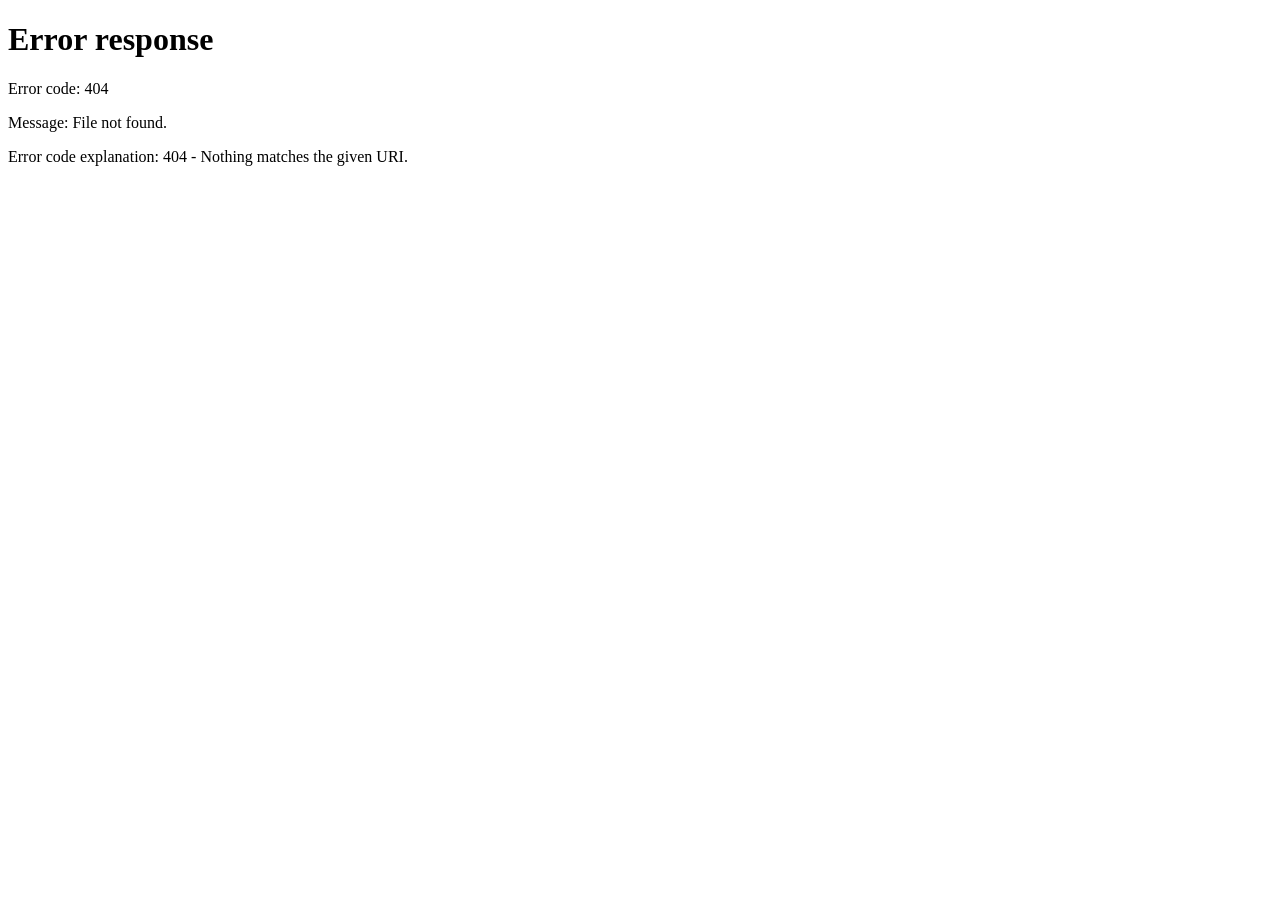
==== index.html @ 0b41f827 "Add Basebreaker v1.0 game, license, and GitHub Pages deploy" ====
<!DOCTYPE html>
<html lang="en">
  <head>
    <meta charset="UTF-8" />
    <meta http-equiv="refresh" content="0; url=./basebreaker-v1.0/" />
    <title>Basebreaker</title>
    <script>
      location.replace("./basebreaker-v1.0/");
    </script>
  </head>
  <body>
    <p><a href="./basebreaker-v1.0/">Play Basebreaker</a></p>
  </body>
</html>
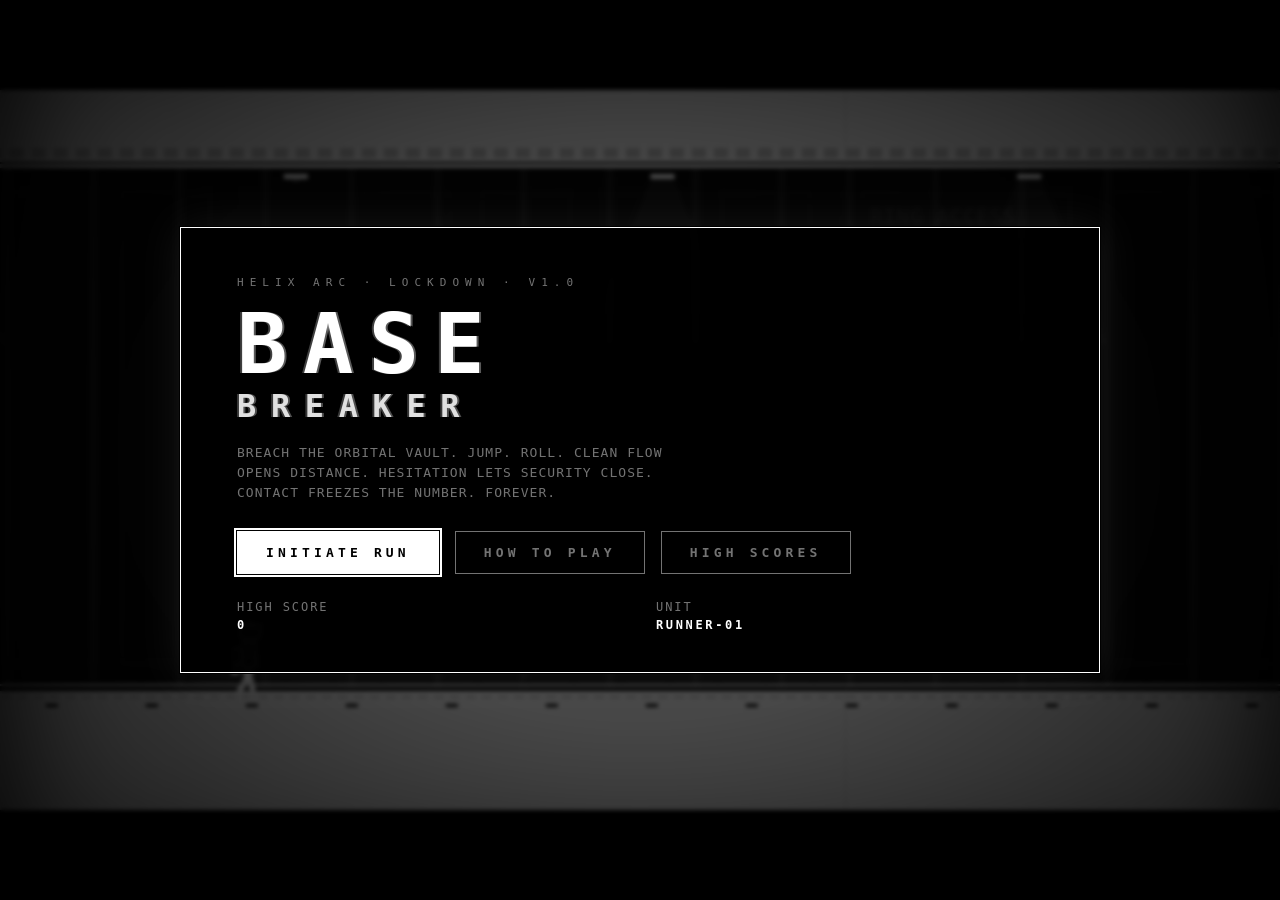
==== commit 2bf1ee8c: "Move game to repository root for GitHub Pages" ====
--- a/index.html
+++ b/index.html
@@ -1,14 +1,225 @@
 <!DOCTYPE html>
+<!--
+  BASEBREAKER v1.0
+  Copyright (c) 2026 kxz0tn
+  SPDX-License-Identifier: MIT
+
+  100% original HTML5 Canvas endless runner.
+  No third-party assets, fonts, audio, libraries, or CDNs.
+-->
 <html lang="en">
   <head>
     <meta charset="UTF-8" />
-    <meta http-equiv="refresh" content="0; url=./basebreaker-v1.0/" />
-    <title>Basebreaker</title>
-    <script>
-      location.replace("./basebreaker-v1.0/");
-    </script>
+    <meta
+      name="viewport"
+      content="width=device-width, initial-scale=1, maximum-scale=1, user-scalable=no, viewport-fit=cover"
+    />
+    <meta name="format-detection" content="telephone=no" />
+    <meta name="theme-color" content="#000000" />
+    <meta name="mobile-web-app-capable" content="yes" />
+    <meta name="apple-mobile-web-app-capable" content="yes" />
+    <meta name="apple-mobile-web-app-status-bar-style" content="black-translucent" />
+    <meta
+      name="description"
+      content="BASEBREAKER v1.0 — original monochrome cyberpunk endless runner. Breach Helix Arc."
+    />
+    <title>BASEBREAKER</title>
+    <link rel="stylesheet" href="css/style.css" />
   </head>
-  <body>
-    <p><a href="./basebreaker-v1.0/">Play Basebreaker</a></p>
+  <body class="menu-open">
+    <div id="stage">
+      <canvas id="gl" width="1280" height="720"></canvas>
+    </div>
+
+    <div id="fx-scan"></div>
+    <div id="fx-vignette"></div>
+    <div id="fx-damage"></div>
+    <div id="fx-flash"></div>
+    <div id="fx-glitch"></div>
+
+    <div id="boot" class="panel">
+      <div class="boot-log" id="boot-log">
+        <div>BASEBREAKER  v1.0  //  COLD START</div>
+      </div>
+    </div>
+
+    <div id="title" class="panel hidden">
+      <div class="frame">
+        <div class="kicker">HELIX ARC  ·  LOCKDOWN  ·  <span id="ver-tag">v1.0</span></div>
+        <h1 class="logo">
+          <span>BASE</span>
+          <span class="sub">BREAKER</span>
+        </h1>
+        <p class="tag">
+          Breach the orbital vault. Jump. Roll. Clean flow opens distance.
+          Hesitation lets security close. Contact freezes the number. Forever.
+        </p>
+        <div class="row">
+          <button class="btn" id="btn-start" type="button">Initiate Run</button>
+          <button class="btn ghost" id="btn-how" type="button">How to Play</button>
+          <button class="btn ghost" id="btn-scores" type="button">High Scores</button>
+        </div>
+        <div class="meta">
+          <div>High Score<b id="hiscore">0</b></div>
+          <div>Unit<b>RUNNER-01</b></div>
+        </div>
+      </div>
+    </div>
+
+    <div id="how" class="panel hidden">
+      <div class="frame wide">
+        <div class="kicker">PROTOCOL</div>
+        <h1 class="logo"><span>HOW TO PLAY</span></h1>
+        <p class="tag">The corridor does not wait. Actions only — no steering.</p>
+        <div class="howto">
+          <div class="ctrl">
+            <div class="glyph">
+              <div class="chev up"></div>
+            </div>
+            <div class="lab">Jump</div>
+            <div class="sub">W / ↑ / Swipe Up</div>
+            <div class="glyph" style="height: 36px">
+              <div class="keys">
+                <span class="key">W</span>
+                <span class="key">↑</span>
+              </div>
+            </div>
+          </div>
+          <div class="ctrl">
+            <div class="glyph">
+              <div class="chev down"></div>
+            </div>
+            <div class="lab">Roll</div>
+            <div class="sub">S / ↓ / Swipe Down<br />Short slide under lintels</div>
+            <div class="glyph" style="height: 36px">
+              <div class="keys">
+                <span class="key">S</span>
+                <span class="key">↓</span>
+              </div>
+            </div>
+          </div>
+        </div>
+        <p class="tag">
+          ROLL under low lintels. Duck floating slap panes. A clip is
+          a short stumble — you never go down. Lasers, pits, fields, and
+          contact still kill.
+          Menus: Arrows / WASD to move · Enter / Space to confirm · Esc to back.
+          Pause: Esc / P &nbsp;·&nbsp; Mute: M &nbsp;·&nbsp; Scanlines: G
+        </p>
+        <div class="row">
+          <button class="btn" id="btn-how-start" type="button">Initiate Run</button>
+          <button class="btn ghost" id="btn-how-back" type="button">Back</button>
+        </div>
+      </div>
+    </div>
+
+    <div id="scores" class="panel hidden">
+      <div class="frame">
+        <div class="kicker">ARCHIVE</div>
+        <h1 class="logo"><span>HIGH SCORES</span></h1>
+        <div class="score-list" id="score-list"></div>
+        <div class="row">
+          <button class="btn ghost" id="btn-scores-back" type="button">Back</button>
+        </div>
+      </div>
+    </div>
+
+    <div id="hud">
+      <div class="hud-corner tl"></div>
+      <div class="hud-corner tr"></div>
+      <div class="hud-corner bl"></div>
+      <div class="hud-corner br"></div>
+      <div class="wave-pip">SECTOR <b id="hud-sector">01</b> <span id="hud-sector-name">RING ACCESS</span></div>
+      <div class="hud-top">
+        <div>Score<div class="val" id="hud-score">0</div></div>
+        <div>Mult<div class="val" id="hud-mult">x1.0</div></div>
+        <div>Range<div class="val" id="hud-dist">0 M</div></div>
+      </div>
+      <div class="hud-right-meta">
+        Best
+        <b id="hud-best">0</b>
+      </div>
+      <div class="cross"></div>
+      <div id="toast"></div>
+      <div class="hud-left">
+        <div class="bar-label"><span>Flow</span><span id="hud-flow-val">00</span></div>
+        <div class="bar"><i id="bar-flow"></i></div>
+        <div class="speed"><span id="hud-speed">0</span><small>M/S</small></div>
+        <div class="threat" id="hud-boost"></div>
+        <div class="threat" id="hud-threat">QUIET</div>
+      </div>
+    </div>
+
+    <div id="touch-ui" class="hidden">
+      <button class="pad" id="pad-jump" type="button">Jump</button>
+      <button class="pad" id="pad-roll" type="button">Roll</button>
+    </div>
+
+    <div id="pause" class="panel hidden">
+      <div class="frame">
+        <div class="kicker">HOLD</div>
+        <h1 class="logo"><span>PAUSED</span></h1>
+        <p class="tag">The vault does not pause. The grid does, for now.</p>
+        <div class="row">
+          <button class="btn" id="btn-resume" type="button">Resume</button>
+          <button class="btn ghost" id="btn-restart" type="button">Restart Run</button>
+          <button class="btn ghost" id="btn-menu-pause" type="button">Main Menu</button>
+          <button class="btn ghost" id="btn-mute-pause" type="button">Mute</button>
+        </div>
+      </div>
+    </div>
+
+    <div id="over" class="panel hidden">
+      <div class="frame over-frame">
+        <div class="over-body">
+          <div class="kicker">SIGNAL CUT</div>
+          <h1 class="logo over-logo"><span>RUN ENDED</span></h1>
+          <div class="stats">
+            <div class="stat"><span>Final Score</span><b id="over-score">0</b></div>
+            <div class="stat"><span>Distance</span><b id="over-dist">0 M</b></div>
+            <div class="stat"><span>Time</span><b id="over-time">00:00</b></div>
+          </div>
+          <p class="flavor" id="over-flavor"></p>
+          <div class="meta">
+            <div>Best Recorded<b id="over-hiscore">0</b></div>
+            <div>Peak Mult<b id="over-mult">x1.0</b></div>
+          </div>
+        </div>
+        <div class="over-actions">
+          <div class="row">
+            <button class="btn" id="btn-retry" type="button">Retry</button>
+            <button class="btn ghost" id="btn-copy" type="button">Copy Score</button>
+            <button class="btn ghost" id="btn-menu" type="button">Main Menu</button>
+          </div>
+          <div id="copy-status"></div>
+        </div>
+      </div>
+    </div>
+
+    <div id="rotate">
+      <b>Rotate Device</b>
+      Landscape required
+    </div>
+
+    <div id="error"></div>
+
+    <script src="js/config.js"></script>
+    <script src="js/utils.js"></script>
+    <script src="js/pool.js"></script>
+    <script src="js/input.js"></script>
+    <script src="js/audio.js"></script>
+    <script src="js/particles.js"></script>
+    <script src="js/projectiles.js"></script>
+    <script src="js/player.js"></script>
+    <script src="js/aliens.js"></script>
+    <script src="js/hazards.js"></script>
+    <script src="js/chunks.js"></script>
+    <script src="js/world.js"></script>
+    <script src="js/fx.js"></script>
+    <script src="js/flow.js"></script>
+    <script src="js/score.js"></script>
+    <script src="js/ui.js"></script>
+    <script src="js/game.js"></script>
+    <script src="js/main.js"></script>
   </body>
 </html>
--- a/css/style.css
+++ b/css/style.css
@@ -0,0 +1,920 @@
+/**
+ * BASEBREAKER — Interface
+ * Copyright (c) 2026 kxz0tn
+ * SPDX-License-Identifier: MIT
+ *
+ * Holographic monochrome HUD. No color tokens exist in this file.
+ * Geometry is CSS borders and hairline grids; type is generic
+ * monospace so no third-party font files or named faces ship.
+ */
+
+:root {
+  --void: #000000;
+  --ink: #0a0a0a;
+  --line: #ffffff;
+  --dim: rgba(255, 255, 255, 0.22);
+  --mid: rgba(255, 255, 255, 0.45);
+  --ghost: rgba(255, 255, 255, 0.08);
+  --font: ui-monospace, monospace;
+  --safe-t: env(safe-area-inset-top, 0px);
+  --safe-r: env(safe-area-inset-right, 0px);
+  --safe-b: env(safe-area-inset-bottom, 0px);
+  --safe-l: env(safe-area-inset-left, 0px);
+}
+
+* {
+  box-sizing: border-box;
+  margin: 0;
+  padding: 0;
+  user-select: none;
+  -webkit-user-select: none;
+  -webkit-tap-highlight-color: transparent;
+}
+
+html,
+body {
+  width: 100%;
+  height: 100%;
+  height: 100dvh;
+  overflow: hidden;
+  overscroll-behavior: none;
+  -webkit-text-size-adjust: 100%;
+  text-size-adjust: 100%;
+  background: var(--void);
+  color: var(--line);
+  font-family: var(--font);
+  cursor: none;
+  position: fixed;
+  inset: 0;
+  touch-action: none;
+}
+
+body.menu-open {
+  cursor: default;
+}
+
+#stage {
+  position: fixed;
+  inset: 0;
+  display: flex;
+  align-items: center;
+  justify-content: center;
+  background: #000;
+  touch-action: none;
+}
+
+#gl {
+  display: block;
+  background: #000;
+  width: auto;
+  height: auto;
+  max-width: 100%;
+  max-height: 100%;
+  touch-action: none;
+}
+
+#fx-scan,
+#fx-vignette,
+#fx-damage,
+#fx-flash,
+#fx-glitch {
+  pointer-events: none;
+  position: fixed;
+  inset: 0;
+  z-index: 20;
+}
+
+#fx-scan {
+  background: repeating-linear-gradient(
+    to bottom,
+    rgba(255, 255, 255, 0.035) 0px,
+    rgba(255, 255, 255, 0.035) 1px,
+    transparent 2px,
+    transparent 4px
+  );
+  mix-blend-mode: overlay;
+  animation: scan-drift 9s linear infinite;
+}
+
+#fx-scan.off {
+  display: none;
+}
+
+#fx-vignette {
+  background: radial-gradient(ellipse at center, transparent 42%, rgba(0, 0, 0, 0.72) 100%);
+  box-shadow: inset 0 0 120px rgba(0, 0, 0, 0.85);
+}
+
+#fx-damage {
+  opacity: 0;
+  background: radial-gradient(ellipse at center, transparent 40%, rgba(255, 255, 255, 0.18) 100%);
+  transition: opacity 80ms linear;
+}
+
+#fx-flash {
+  opacity: 0;
+  background: #fff;
+  mix-blend-mode: overlay;
+}
+
+#fx-glitch {
+  opacity: 0;
+  background: repeating-linear-gradient(
+    90deg,
+    transparent 0 18px,
+    rgba(255, 255, 255, 0.05) 18px 19px,
+    transparent 19px 41px
+  );
+  mix-blend-mode: overlay;
+}
+
+@keyframes scan-drift {
+  from {
+    transform: translateY(0);
+  }
+  to {
+    transform: translateY(4px);
+  }
+}
+
+.panel {
+  position: fixed;
+  inset: 0;
+  z-index: 40;
+  display: flex;
+  flex-direction: column;
+  align-items: center;
+  justify-content: center;
+  background: rgba(0, 0, 0, 0.72);
+  backdrop-filter: blur(2px);
+  overflow: auto;
+  padding: calc(16px + var(--safe-t)) calc(16px + var(--safe-r)) calc(16px + var(--safe-b)) calc(16px + var(--safe-l));
+  touch-action: pan-y;
+}
+
+.hidden {
+  display: none !important;
+}
+
+.frame {
+  position: relative;
+  width: min(920px, calc(100vw - 48px));
+  padding: 48px 56px 40px;
+  border: 1px solid var(--line);
+  background: linear-gradient(180deg, rgba(0, 0, 0, 0.88), rgba(0, 0, 0, 0.96));
+  box-shadow: 0 0 0 1px #000, 0 0 40px rgba(255, 255, 255, 0.08);
+}
+
+.frame.wide {
+  width: min(980px, calc(100vw - 36px));
+}
+
+.frame::before,
+.frame::after {
+  content: "";
+  position: absolute;
+  width: 18px;
+  height: 18px;
+  border: 1px solid #fff;
+}
+
+.frame::before {
+  top: -1px;
+  left: -1px;
+  border-right: 0;
+  border-bottom: 0;
+}
+
+.frame::after {
+  bottom: -1px;
+  right: -1px;
+  border-left: 0;
+  border-top: 0;
+}
+
+.kicker {
+  letter-spacing: 0.55em;
+  font-size: 11px;
+  color: var(--mid);
+  text-transform: uppercase;
+  margin-bottom: 18px;
+}
+
+.logo {
+  position: relative;
+  font-size: clamp(36px, 8vw, 84px);
+  font-weight: 700;
+  letter-spacing: 0.18em;
+  line-height: 0.9;
+  text-transform: uppercase;
+  text-shadow: 2px 0 rgba(255, 255, 255, 0.35), -2px 0 rgba(180, 180, 180, 0.35);
+  animation: logo-flicker 4.8s steps(2, end) infinite;
+}
+
+.logo span {
+  display: block;
+}
+
+.logo .sub {
+  font-size: 0.38em;
+  letter-spacing: 0.46em;
+  margin-top: 10px;
+  opacity: 0.88;
+}
+
+@keyframes logo-flicker {
+  0%,
+  96%,
+  100% {
+    opacity: 1;
+    transform: none;
+    filter: none;
+  }
+  97% {
+    opacity: 0.75;
+    transform: translateX(2px);
+    filter: blur(0.4px);
+  }
+  98% {
+    opacity: 1;
+    transform: translateX(-3px);
+  }
+}
+
+.tag {
+  margin: 22px 0 28px;
+  max-width: 58ch;
+  font-size: 13px;
+  line-height: 1.55;
+  letter-spacing: 0.08em;
+  color: var(--mid);
+  text-transform: uppercase;
+}
+
+.row {
+  display: flex;
+  flex-wrap: wrap;
+  gap: 12px 16px;
+  align-items: center;
+  margin-bottom: 26px;
+}
+
+.btn {
+  appearance: none;
+  background: #000;
+  color: #fff;
+  border: 1px solid #fff;
+  padding: 14px 28px;
+  font: 700 13px/1 var(--font);
+  letter-spacing: 0.32em;
+  text-transform: uppercase;
+  cursor: pointer;
+  position: relative;
+  overflow: hidden;
+  touch-action: manipulation;
+  transition: background 120ms linear, color 120ms linear, transform 80ms linear;
+}
+
+.btn:hover,
+.btn:focus-visible,
+.btn.nav-focus {
+  background: #fff;
+  color: #000;
+  outline: none;
+  animation: btn-glitch 220ms steps(2, end) 1;
+}
+
+.btn.nav-focus {
+  box-shadow: 0 0 0 1px #000, 0 0 0 3px #fff;
+}
+
+.btn:active {
+  transform: translateY(1px);
+}
+
+.btn.ghost {
+  background: transparent;
+  color: var(--mid);
+  border-color: var(--mid);
+}
+
+@keyframes btn-glitch {
+  0% {
+    clip-path: inset(0 0 0 0);
+  }
+  30% {
+    clip-path: inset(20% 0 40% 0);
+    transform: translateX(3px);
+  }
+  60% {
+    clip-path: inset(60% 0 10% 0);
+    transform: translateX(-2px);
+  }
+  100% {
+    clip-path: inset(0 0 0 0);
+  }
+}
+
+.meta {
+  display: grid;
+  grid-template-columns: 1fr 1fr;
+  gap: 18px 32px;
+  font-size: 12px;
+  letter-spacing: 0.16em;
+  text-transform: uppercase;
+  color: var(--mid);
+}
+
+.meta b {
+  display: block;
+  color: #fff;
+  font-weight: 600;
+  margin-top: 4px;
+  letter-spacing: 0.22em;
+}
+
+.howto {
+  display: grid;
+  grid-template-columns: repeat(2, minmax(0, 1fr));
+  gap: 18px;
+  margin: 8px 0 22px;
+}
+
+.ctrl {
+  border: 1px solid var(--dim);
+  padding: 16px 12px 14px;
+  text-align: center;
+}
+
+.ctrl .lab {
+  font-size: 11px;
+  letter-spacing: 0.28em;
+  text-transform: uppercase;
+  color: #fff;
+  margin-top: 10px;
+}
+
+.ctrl .sub {
+  font-size: 10px;
+  letter-spacing: 0.16em;
+  text-transform: uppercase;
+  color: var(--mid);
+  margin-top: 6px;
+  line-height: 1.45;
+}
+
+.glyph {
+  height: 72px;
+  position: relative;
+  display: flex;
+  align-items: center;
+  justify-content: center;
+}
+
+.chev {
+  width: 22px;
+  height: 22px;
+  border-top: 2px solid #fff;
+  border-right: 2px solid #fff;
+}
+
+.chev.up {
+  transform: rotate(-45deg);
+  animation: swipe-up 1.15s ease-in-out infinite;
+}
+
+.chev.down {
+  transform: rotate(135deg);
+  animation: swipe-down 1.15s ease-in-out infinite;
+}
+
+@keyframes swipe-up {
+  0%,
+  100% {
+    transform: rotate(-45deg) translate(8px, 8px);
+    opacity: 0.25;
+  }
+  45% {
+    transform: rotate(-45deg) translate(-6px, -6px);
+    opacity: 1;
+  }
+}
+
+@keyframes swipe-down {
+  0%,
+  100% {
+    transform: rotate(135deg) translate(8px, 8px);
+    opacity: 0.25;
+  }
+  45% {
+    transform: rotate(135deg) translate(-6px, -6px);
+    opacity: 1;
+  }
+}
+
+.keys {
+  display: flex;
+  gap: 6px;
+}
+
+.key {
+  min-width: 28px;
+  height: 28px;
+  padding: 0 6px;
+  border: 1px solid #fff;
+  font-size: 10px;
+  letter-spacing: 0.08em;
+  display: flex;
+  align-items: center;
+  justify-content: center;
+}
+
+.score-list {
+  display: flex;
+  flex-direction: column;
+  gap: 8px;
+  margin: 8px 0 24px;
+  min-height: 160px;
+}
+
+.score-row {
+  display: grid;
+  grid-template-columns: 36px 1fr 1fr 1fr;
+  gap: 10px;
+  font-size: 12px;
+  letter-spacing: 0.16em;
+  text-transform: uppercase;
+  color: var(--mid);
+  border-bottom: 1px solid var(--ghost);
+  padding: 8px 0;
+}
+
+.score-row b {
+  color: #fff;
+  font-weight: 600;
+}
+
+.score-row.head {
+  color: var(--dim);
+  border-bottom: 1px solid var(--dim);
+}
+
+#boot {
+  z-index: 60;
+  background: #000;
+}
+
+#boot .boot-log {
+  width: min(640px, calc(100vw - 48px));
+  font-size: 12px;
+  letter-spacing: 0.18em;
+  text-transform: uppercase;
+  color: var(--mid);
+  line-height: 1.9;
+}
+
+#boot .boot-log .ok {
+  color: #fff;
+}
+
+#hud {
+  position: fixed;
+  inset: 0;
+  z-index: 30;
+  pointer-events: none;
+  opacity: 0;
+  transition: opacity 400ms ease;
+}
+
+#hud.on {
+  opacity: 1;
+}
+
+.hud-corner {
+  position: absolute;
+  width: 22px;
+  height: 22px;
+  border: 1px solid var(--mid);
+}
+
+.hud-corner.tl {
+  top: calc(18px + var(--safe-t));
+  left: calc(18px + var(--safe-l));
+  border-right: 0;
+  border-bottom: 0;
+}
+.hud-corner.tr {
+  top: calc(18px + var(--safe-t));
+  right: calc(18px + var(--safe-r));
+  border-left: 0;
+  border-bottom: 0;
+}
+.hud-corner.bl {
+  bottom: calc(18px + var(--safe-b));
+  left: calc(18px + var(--safe-l));
+  border-right: 0;
+  border-top: 0;
+}
+.hud-corner.br {
+  bottom: calc(18px + var(--safe-b));
+  right: calc(18px + var(--safe-r));
+  border-left: 0;
+  border-top: 0;
+}
+
+.hud-top {
+  position: absolute;
+  top: calc(22px + var(--safe-t));
+  left: 50%;
+  transform: translateX(-50%);
+  display: flex;
+  gap: 32px;
+  align-items: flex-end;
+  letter-spacing: 0.28em;
+  font-size: 11px;
+  text-transform: uppercase;
+  color: var(--mid);
+}
+
+.hud-top .val {
+  color: #fff;
+  font-size: 18px;
+  letter-spacing: 0.16em;
+  font-variant-numeric: tabular-nums;
+}
+
+.hud-top .val.hot {
+  animation: pulse 0.55s steps(2, end) infinite;
+}
+
+.wave-pip {
+  position: absolute;
+  top: calc(22px + var(--safe-t));
+  left: calc(28px + var(--safe-l));
+  font-size: 11px;
+  letter-spacing: 0.32em;
+  text-transform: uppercase;
+  color: var(--mid);
+}
+
+.wave-pip b {
+  color: #fff;
+  font-weight: 600;
+}
+
+.hud-right-meta {
+  position: absolute;
+  top: calc(22px + var(--safe-t));
+  right: calc(28px + var(--safe-r));
+  text-align: right;
+  font-size: 11px;
+  letter-spacing: 0.28em;
+  text-transform: uppercase;
+  color: var(--mid);
+}
+
+.hud-right-meta b {
+  display: block;
+  color: #fff;
+  font-size: 16px;
+  letter-spacing: 0.14em;
+  margin-top: 3px;
+  font-variant-numeric: tabular-nums;
+}
+
+.hud-left {
+  position: absolute;
+  left: calc(28px + var(--safe-l));
+  bottom: calc(28px + var(--safe-b));
+  width: 220px;
+}
+
+.bar-label {
+  display: flex;
+  justify-content: space-between;
+  font-size: 10px;
+  letter-spacing: 0.28em;
+  text-transform: uppercase;
+  color: var(--mid);
+  margin-bottom: 5px;
+}
+
+.bar {
+  height: 8px;
+  border: 1px solid var(--mid);
+  padding: 1px;
+  margin-bottom: 10px;
+  background: #000;
+}
+
+.bar > i {
+  display: block;
+  height: 100%;
+  width: 100%;
+  background: #fff;
+  transform: scaleX(0);
+  transform-origin: left center;
+  transition: transform 80ms linear;
+}
+
+.wave-pip span {
+  color: var(--mid);
+  letter-spacing: 0.18em;
+  margin-left: 8px;
+}
+
+.speed {
+  font-size: 42px;
+  letter-spacing: 0.08em;
+  font-variant-numeric: tabular-nums;
+  line-height: 0.9;
+}
+
+.speed small {
+  font-size: 11px;
+  letter-spacing: 0.32em;
+  color: var(--mid);
+  margin-left: 8px;
+}
+
+.threat {
+  margin-top: 8px;
+  font-size: 11px;
+  letter-spacing: 0.3em;
+  text-transform: uppercase;
+  color: var(--mid);
+}
+
+.threat.hot {
+  color: #fff;
+  animation: pulse 0.7s steps(2, end) infinite;
+}
+
+@keyframes pulse {
+  50% {
+    opacity: 0.35;
+  }
+}
+
+.cross {
+  position: absolute;
+  left: 50%;
+  top: 18%;
+  width: 18px;
+  height: 18px;
+  transform: translate(-50%, -50%);
+  opacity: 0.22;
+}
+
+.cross::before,
+.cross::after {
+  content: "";
+  position: absolute;
+  background: #fff;
+}
+
+.cross::before {
+  left: 8px;
+  top: 0;
+  width: 1px;
+  height: 18px;
+}
+
+.cross::after {
+  left: 0;
+  top: 8px;
+  width: 18px;
+  height: 1px;
+}
+
+#toast {
+  position: absolute;
+  top: 18%;
+  left: 50%;
+  transform: translateX(-50%);
+  letter-spacing: 0.4em;
+  font-size: 13px;
+  text-transform: uppercase;
+  opacity: 0;
+  transition: opacity 200ms linear;
+  text-shadow: 0 0 12px rgba(255, 255, 255, 0.45);
+}
+
+#toast.show {
+  opacity: 1;
+}
+
+.stats {
+  display: grid;
+  grid-template-columns: repeat(2, minmax(0, 1fr));
+  gap: 14px 28px;
+  margin: 22px 0 28px;
+}
+
+.stat b {
+  display: block;
+  font-size: 22px;
+  letter-spacing: 0.12em;
+  color: #fff;
+}
+
+.stat span {
+  font-size: 11px;
+  letter-spacing: 0.26em;
+  text-transform: uppercase;
+  color: var(--mid);
+}
+
+.flavor {
+  font-size: 13px;
+  letter-spacing: 0.12em;
+  line-height: 1.6;
+  color: var(--mid);
+  max-width: 54ch;
+  margin-bottom: 24px;
+  text-transform: uppercase;
+}
+
+#copy-status {
+  font-size: 11px;
+  letter-spacing: 0.22em;
+  text-transform: uppercase;
+  color: var(--mid);
+  min-height: 16px;
+  margin: 10px 0 0;
+}
+
+.over-frame {
+  display: flex;
+  flex-direction: column;
+  max-height: min(92vh, 680px);
+  overflow: hidden;
+  padding: 28px 40px 22px;
+}
+
+.over-logo {
+  font-size: clamp(26px, 4.4vw, 44px) !important;
+  letter-spacing: 0.16em;
+  margin: 0 0 4px;
+}
+
+.over-body {
+  flex: 1 1 auto;
+  min-height: 0;
+}
+
+#over .kicker {
+  margin-bottom: 10px;
+}
+
+#over .stats {
+  margin: 12px 0 10px;
+  gap: 10px 24px;
+}
+
+#over .stat b {
+  font-size: 20px;
+}
+
+#over .flavor {
+  margin: 0 0 12px;
+  max-width: none;
+}
+
+#over .meta {
+  margin: 0;
+}
+
+.over-actions {
+  flex: 0 0 auto;
+  margin-top: 18px;
+  padding-top: 16px;
+  border-top: 1px solid var(--ghost);
+}
+
+#over .row {
+  margin-bottom: 0;
+  flex-wrap: wrap;
+}
+
+#error {
+  position: fixed;
+  inset: 0;
+  z-index: 80;
+  display: none;
+  align-items: center;
+  justify-content: center;
+  background: #000;
+  padding: 32px;
+  text-align: center;
+  letter-spacing: 0.16em;
+  text-transform: uppercase;
+}
+
+#error.show {
+  display: flex;
+}
+
+#rotate {
+  display: none;
+  position: fixed;
+  inset: 0;
+  z-index: 90;
+  background: #000;
+  color: #fff;
+  align-items: center;
+  justify-content: center;
+  flex-direction: column;
+  letter-spacing: 0.36em;
+  text-transform: uppercase;
+  text-align: center;
+  padding: 32px;
+  font-size: 14px;
+  touch-action: none;
+}
+
+#rotate b {
+  display: block;
+  font-size: 22px;
+  letter-spacing: 0.28em;
+  margin-bottom: 16px;
+}
+
+#rotate.show {
+  display: flex;
+}
+
+@media (orientation: portrait) and (hover: none) {
+  #rotate {
+    display: flex;
+  }
+}
+
+#touch-ui {
+  position: fixed;
+  inset: 0;
+  z-index: 35;
+  pointer-events: none;
+}
+
+#touch-ui.on {
+  pointer-events: none;
+}
+
+#touch-ui .pad {
+  pointer-events: auto;
+  touch-action: manipulation;
+  position: absolute;
+  bottom: calc(18px + var(--safe-b));
+  width: 88px;
+  height: 64px;
+  border: 1px solid rgba(255, 255, 255, 0.18);
+  background: rgba(255, 255, 255, 0.03);
+  color: rgba(255, 255, 255, 0.55);
+  font: 700 11px/1 var(--font);
+  letter-spacing: 0.22em;
+  text-transform: uppercase;
+}
+
+#touch-ui .pad:active {
+  background: rgba(255, 255, 255, 0.16);
+  color: #fff;
+}
+
+#pad-jump {
+  left: calc(18px + var(--safe-l));
+}
+#pad-roll {
+  left: calc(116px + var(--safe-l));
+}
+
+@media (max-width: 720px) {
+  .frame {
+    padding: 28px 22px;
+  }
+  .over-frame {
+    padding: 20px 18px 16px;
+  }
+  .meta,
+  .howto,
+  .score-row {
+    grid-template-columns: 1fr;
+  }
+  #over .meta,
+  #over .stats {
+    grid-template-columns: 1fr 1fr;
+  }
+  .score-row {
+    gap: 4px;
+  }
+  .speed {
+    font-size: 28px;
+  }
+  .hud-top {
+    gap: 16px;
+    font-size: 10px;
+  }
+  .hud-top .val {
+    font-size: 14px;
+  }
+}
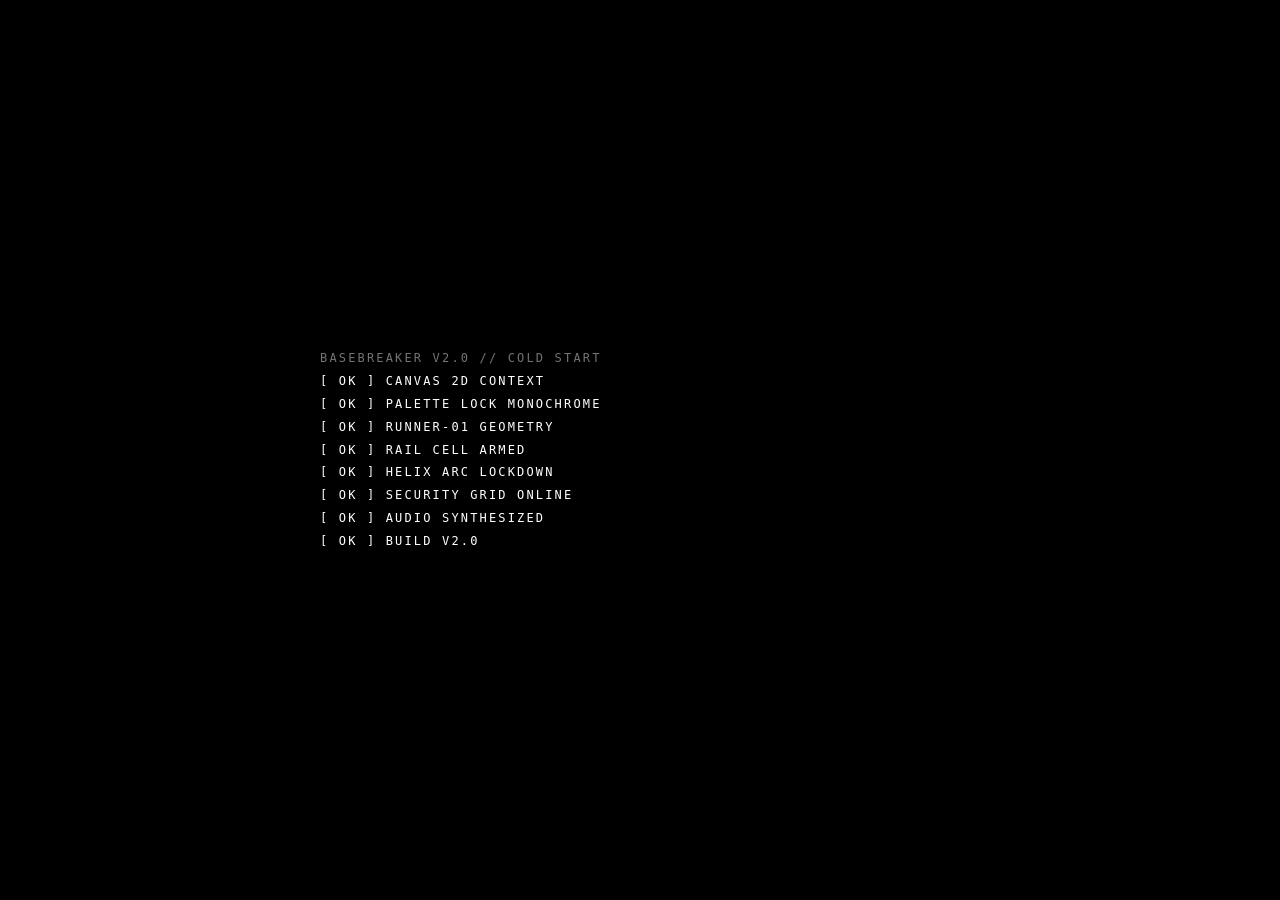
==== commit 2ce75c97: "Promote Basebreaker v2.0 to repository root for GitHub Pages" ====
--- a/index.html
+++ b/index.html
@@ -1,6 +1,6 @@
 <!DOCTYPE html>
 <!--
-  BASEBREAKER v1.0
+  BASEBREAKER v2.0
   Copyright (c) 2026 kxz0tn
   SPDX-License-Identifier: MIT
 
@@ -21,7 +21,7 @@
     <meta name="apple-mobile-web-app-status-bar-style" content="black-translucent" />
     <meta
       name="description"
-      content="BASEBREAKER v1.0 — original monochrome cyberpunk endless runner. Breach Helix Arc."
+      content="BASEBREAKER v2.0 — original monochrome industrial endless runner. Jump. Roll. Fire."
     />
     <title>BASEBREAKER</title>
     <link rel="stylesheet" href="css/style.css" />
@@ -39,20 +39,21 @@
 
     <div id="boot" class="panel">
       <div class="boot-log" id="boot-log">
-        <div>BASEBREAKER  v1.0  //  COLD START</div>
+        <div>BASEBREAKER  v2.0  //  COLD START</div>
       </div>
     </div>
 
     <div id="title" class="panel hidden">
       <div class="frame">
-        <div class="kicker">HELIX ARC  ·  LOCKDOWN  ·  <span id="ver-tag">v1.0</span></div>
+        <div class="kicker">HELIX ARC  ·  LOCKDOWN  ·  <span id="ver-tag">v2.0</span></div>
         <h1 class="logo">
           <span>BASE</span>
           <span class="sub">BREAKER</span>
         </h1>
         <p class="tag">
-          Breach the orbital vault. Jump. Roll. Clean flow opens distance.
-          Hesitation lets security close. Contact freezes the number. Forever.
+          Breach the orbital vault. Jump. Roll. Fire. Cells are finite —
+          pickups refill the rail. The Devil does not miss. Contact
+          freezes the number. Forever.
         </p>
         <div class="row">
           <button class="btn" id="btn-start" type="button">Initiate Run</button>
@@ -98,11 +99,25 @@
               </div>
             </div>
           </div>
+          <div class="ctrl">
+            <div class="glyph">
+              <div class="tap-ring"></div>
+            </div>
+            <div class="lab">Shoot</div>
+            <div class="sub">Space / Tap<br />Cells refill on pickups</div>
+            <div class="glyph" style="height: 36px">
+              <div class="keys">
+                <span class="key">SPC</span>
+              </div>
+            </div>
+          </div>
         </div>
         <p class="tag">
           ROLL under low lintels. Duck floating slap panes. A clip is
-          a short stumble — you never go down. Lasers, pits, fields, and
-          contact still kill.
+          a short stumble — you never go down. FIRE the rail at marked
+          seals and the Devil. Seals cannot be jumped or rolled. The
+          Devil takes 3–5 hits; miss the window and it takes you.
+          Lasers, pits, fields, and contact still kill.
           Menus: Arrows / WASD to move · Enter / Space to confirm · Esc to back.
           Pause: Esc / P &nbsp;·&nbsp; Mute: M &nbsp;·&nbsp; Scanlines: G
         </p>
@@ -147,6 +162,10 @@
         <div class="speed"><span id="hud-speed">0</span><small>M/S</small></div>
         <div class="threat" id="hud-boost"></div>
         <div class="threat" id="hud-threat">QUIET</div>
+      </div>
+      <div class="hud-ammo" id="hud-ammo">
+        <div class="bar-label"><span>Cells</span><span id="hud-ammo-val">06</span></div>
+        <div class="bar ammo"><i id="bar-ammo"></i></div>
       </div>
     </div>
 
--- a/css/style.css
+++ b/css/style.css
@@ -73,6 +73,7 @@
   touch-action: none;
 }
 
+/* CRT / holographic stack sitting above the canvas */
 #fx-scan,
 #fx-vignette,
 #fx-damage,
@@ -333,9 +334,10 @@
   letter-spacing: 0.22em;
 }
 
+/* How-to-play animated control glyphs */
 .howto {
   display: grid;
-  grid-template-columns: repeat(2, minmax(0, 1fr));
+  grid-template-columns: repeat(3, minmax(0, 1fr));
   gap: 18px;
   margin: 8px 0 22px;
 }
@@ -408,6 +410,39 @@
   }
   45% {
     transform: rotate(135deg) translate(-6px, -6px);
+    opacity: 1;
+  }
+}
+
+.tap-ring {
+  position: relative;
+  width: 22px;
+  height: 22px;
+  border: 2px solid #fff;
+  border-radius: 50%;
+  animation: tap-pulse 1.15s ease-in-out infinite;
+}
+
+.tap-ring::after {
+  content: "";
+  position: absolute;
+  width: 8px;
+  height: 8px;
+  background: #fff;
+  border-radius: 50%;
+  top: 50%;
+  left: 50%;
+  transform: translate(-50%, -50%);
+}
+
+@keyframes tap-pulse {
+  0%,
+  100% {
+    transform: scale(0.7);
+    opacity: 0.3;
+  }
+  45% {
+    transform: scale(1.15);
     opacity: 1;
   }
 }
@@ -477,6 +512,7 @@
   color: #fff;
 }
 
+/* In-run HUD */
 #hud {
   position: fixed;
   inset: 0;
@@ -650,6 +686,23 @@
   animation: pulse 0.7s steps(2, end) infinite;
 }
 
+.hud-ammo {
+  position: absolute;
+  right: calc(28px + var(--safe-r));
+  bottom: calc(28px + var(--safe-b));
+  width: 180px;
+}
+
+.hud-ammo.empty .bar-label,
+.hud-ammo.empty #hud-ammo-val {
+  color: #fff;
+  animation: pulse 0.55s steps(2, end) infinite;
+}
+
+.hud-ammo .bar.ammo > i {
+  background: #fff;
+}
+
 @keyframes pulse {
   50% {
     opacity: 0.35;
@@ -744,6 +797,7 @@
   margin: 10px 0 0;
 }
 
+/* Game Over — stacked body + pinned actions. Nothing may overlap Retry. */
 .over-frame {
   display: flex;
   flex-direction: column;
@@ -815,6 +869,7 @@
   display: flex;
 }
 
+/* Portrait lock gate */
 #rotate {
   display: none;
   position: fixed;
@@ -850,6 +905,7 @@
   }
 }
 
+/* Optional transparent mobile fallback pads */
 #touch-ui {
   position: fixed;
   inset: 0;
@@ -900,6 +956,9 @@
   .score-row {
     grid-template-columns: 1fr;
   }
+  .hud-ammo {
+    width: 140px;
+  }
   #over .meta,
   #over .stats {
     grid-template-columns: 1fr 1fr;
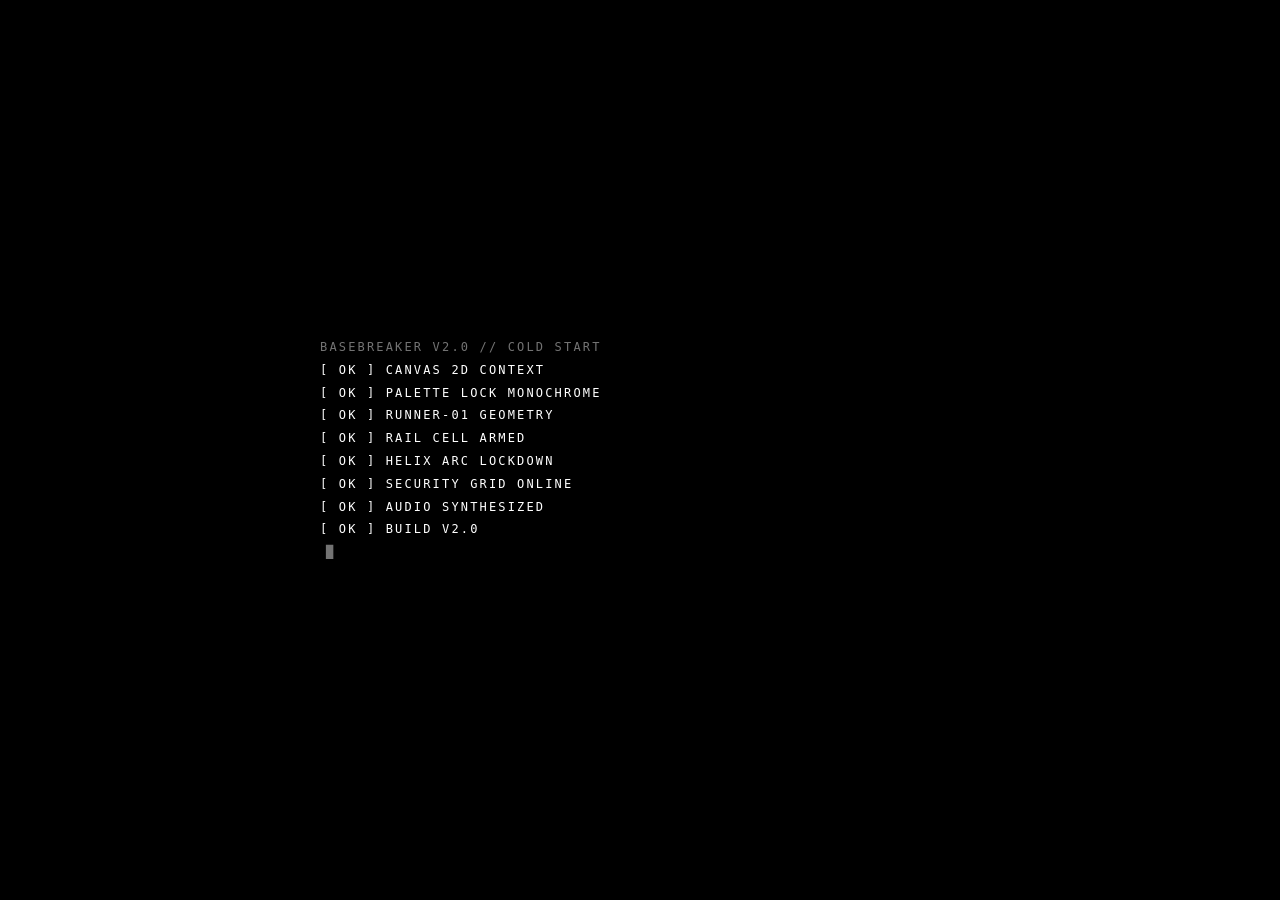
==== commit 6a79ea99: "Polish GitHub Pages launch for Basebreaker v2.0" ====
--- a/index.html
+++ b/index.html
@@ -18,13 +18,57 @@
     <meta name="theme-color" content="#000000" />
     <meta name="mobile-web-app-capable" content="yes" />
     <meta name="apple-mobile-web-app-capable" content="yes" />
+    <meta name="apple-mobile-web-app-title" content="BASEBREAKER" />
     <meta name="apple-mobile-web-app-status-bar-style" content="black-translucent" />
     <meta
       name="description"
       content="BASEBREAKER v2.0 — original monochrome industrial endless runner. Jump. Roll. Fire."
     />
-    <title>BASEBREAKER</title>
+    <meta name="author" content="kxz0tn" />
+    <link rel="canonical" href="https://kxz0tn.github.io/basebreaker/" />
+    <link rel="icon" href="favicon.svg" type="image/svg+xml" />
+    <link rel="icon" href="favicon-32.png" type="image/png" sizes="32x32" />
+    <link rel="apple-touch-icon" href="apple-touch-icon.png" />
+    <link rel="manifest" href="site.webmanifest" />
+    <meta property="og:type" content="website" />
+    <meta property="og:site_name" content="BASEBREAKER" />
+    <meta property="og:url" content="https://kxz0tn.github.io/basebreaker/" />
+    <meta property="og:title" content="BASEBREAKER v2.0 — Jump. Roll. Fire." />
+    <meta
+      property="og:description"
+      content="Breach Helix Arc. Keep your flow. Cells are finite — pickups refill the rail. The Devil does not miss."
+    />
+    <meta property="og:image" content="https://kxz0tn.github.io/basebreaker/og.png" />
+    <meta property="og:image:type" content="image/png" />
+    <meta property="og:image:width" content="1200" />
+    <meta property="og:image:height" content="630" />
+    <meta name="twitter:card" content="summary_large_image" />
+    <meta name="twitter:title" content="BASEBREAKER v2.0 — Jump. Roll. Fire." />
+    <meta
+      name="twitter:description"
+      content="Original monochrome industrial endless runner. Breach the orbital vault."
+    />
+    <meta name="twitter:image" content="https://kxz0tn.github.io/basebreaker/og.png" />
+    <title>BASEBREAKER v2.0</title>
     <link rel="stylesheet" href="css/style.css" />
+    <script type="application/ld+json">
+      {
+        "@context": "https://schema.org",
+        "@type": "VideoGame",
+        "name": "BASEBREAKER",
+        "alternateName": "Basebreaker v2.0",
+        "description": "Original monochrome industrial endless runner. Jump. Roll. Fire.",
+        "url": "https://kxz0tn.github.io/basebreaker/",
+        "image": "https://kxz0tn.github.io/basebreaker/og.png",
+        "author": { "@type": "Person", "name": "kxz0tn" },
+        "gamePlatform": ["Web Browser", "PC", "Mobile"],
+        "genre": ["Endless runner", "Action"],
+        "playMode": "SinglePlayer",
+        "applicationCategory": "Game",
+        "operatingSystem": "Any",
+        "offers": { "@type": "Offer", "price": "0", "priceCurrency": "USD" }
+      }
+    </script>
   </head>
   <body class="menu-open">
     <div id="stage">
@@ -44,6 +88,11 @@
     </div>
 
     <div id="title" class="panel hidden">
+      <div class="site-rail">
+        <span>HELIX ARC</span>
+        <span class="live">Link Live</span>
+        <span>Unit Runner-01</span>
+      </div>
       <div class="frame">
         <div class="kicker">HELIX ARC  ·  LOCKDOWN  ·  <span id="ver-tag">v2.0</span></div>
         <h1 class="logo">
@@ -65,6 +114,7 @@
           <div>Unit<b>RUNNER-01</b></div>
         </div>
       </div>
+      <div class="credit">Original work · MIT · kxz0tn</div>
     </div>
 
     <div id="how" class="panel hidden">
--- a/css/style.css
+++ b/css/style.css
@@ -53,6 +53,19 @@
   cursor: default;
 }
 
+body.menu-open::before {
+  content: "";
+  position: fixed;
+  inset: 0;
+  z-index: 1;
+  pointer-events: none;
+  background-image:
+    linear-gradient(rgba(255, 255, 255, 0.035) 1px, transparent 1px),
+    linear-gradient(90deg, rgba(255, 255, 255, 0.035) 1px, transparent 1px);
+  background-size: 48px 48px;
+  mask-image: radial-gradient(ellipse at center, #000 28%, transparent 78%);
+}
+
 #stage {
   position: fixed;
   inset: 0;
@@ -157,13 +170,56 @@
   display: none !important;
 }
 
+.site-rail {
+  position: absolute;
+  top: calc(18px + var(--safe-t));
+  left: calc(22px + var(--safe-l));
+  right: calc(22px + var(--safe-r));
+  display: flex;
+  justify-content: space-between;
+  gap: 16px;
+  font-size: 10px;
+  letter-spacing: 0.38em;
+  text-transform: uppercase;
+  color: var(--mid);
+  z-index: 2;
+}
+
+.site-rail .live {
+  color: #fff;
+}
+
+.site-rail .live::before {
+  content: "";
+  display: inline-block;
+  width: 6px;
+  height: 6px;
+  margin-right: 10px;
+  background: #fff;
+  vertical-align: 1px;
+  animation: pulse 1.4s steps(2, end) infinite;
+}
+
+.credit {
+  position: absolute;
+  bottom: calc(18px + var(--safe-b));
+  left: 0;
+  right: 0;
+  text-align: center;
+  font-size: 10px;
+  letter-spacing: 0.32em;
+  text-transform: uppercase;
+  color: var(--dim);
+}
+
 .frame {
   position: relative;
   width: min(920px, calc(100vw - 48px));
   padding: 48px 56px 40px;
   border: 1px solid var(--line);
-  background: linear-gradient(180deg, rgba(0, 0, 0, 0.88), rgba(0, 0, 0, 0.96));
-  box-shadow: 0 0 0 1px #000, 0 0 40px rgba(255, 255, 255, 0.08);
+  background:
+    linear-gradient(180deg, rgba(0, 0, 0, 0.88), rgba(0, 0, 0, 0.96));
+  box-shadow: 0 0 0 1px #000, 0 0 48px rgba(255, 255, 255, 0.1);
 }
 
 .frame.wide {
@@ -510,6 +566,12 @@
 
 #boot .boot-log .ok {
   color: #fff;
+}
+
+#boot .boot-log::after {
+  content: "█";
+  margin-left: 6px;
+  animation: pulse 0.8s steps(2, end) infinite;
 }
 
 /* In-run HUD */
@@ -945,6 +1007,13 @@
 }
 
 @media (max-width: 720px) {
+  .site-rail {
+    font-size: 8px;
+    letter-spacing: 0.18em;
+  }
+  .credit {
+    letter-spacing: 0.16em;
+  }
   .frame {
     padding: 28px 22px;
   }
